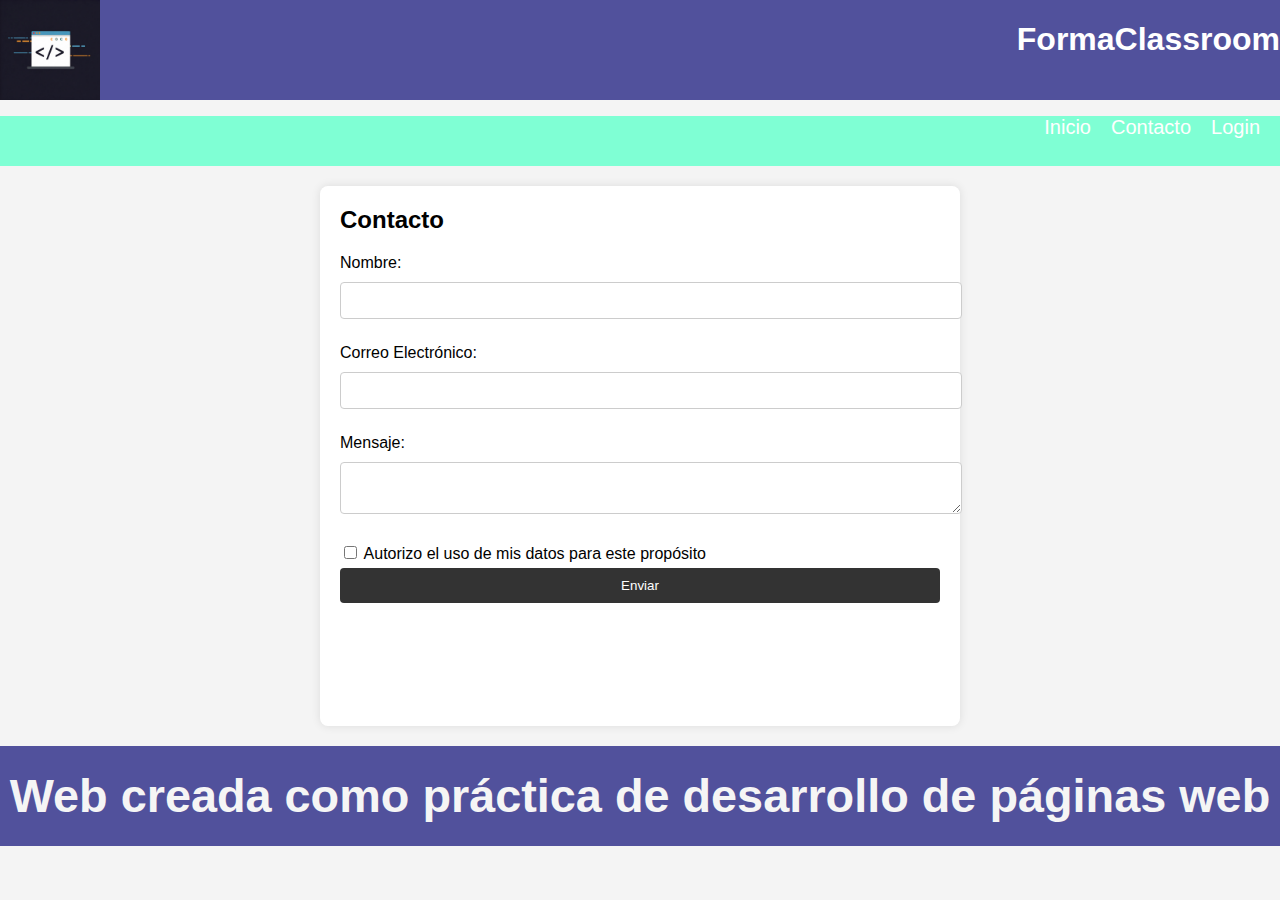
==== contacto.html @ ebca7aa5 "Avance login" ====
<!DOCTYPE html>
<html lang="es">

<head>
    <meta charset="UTF-8">
    <meta name="viewport" content="width=device-width, initial-scale=1.0">
    <title>Contacto</title>
    <link rel="stylesheet" href="css/contacto.css">
</head>

<body>
    <header>
        <img id=logo src="img/Logo3.jpeg" alt="Logo web2">
        <h1>FormaClassroom</h1>
    </header>
    <nav>
        <ul>
            <li><a href="index.html">Inicio</a></li>
            <li><a href="contacto.html">Contacto</a></li>
            <li><a href="login.html">Login</a></li>
        </ul>
    </nav>

    <section class="contact">
        <h2>Contacto</h2>
        <form action="/submit" method="post">
            <label for="name">Nombre:</label>
            <input type="text" id="name" name="name" required>

            <label for="email">Correo Electrónico:</label>
            <input type="email" id="email" name="email" required>

            <label for="message">Mensaje:</label>
            <textarea id="message" name="message" required></textarea>
            <label for="authorization" class="checkbox-label"> <input type="checkbox" id="autorizacion"
                    name="authorization" required> Autorizo el uso de mis datos para este propósito </label>

            <button id="btnEnviar" disabled>Enviar</button>
        </form>
    </section>
    <script src="js/contacto.js"></script>

    <footer class="pie_de_pagina">
        <h3>Web creada como práctica de desarrollo de páginas web</h3>

    </footer>
</body>

</html>
---- css/contacto.css ----
/* styles.css */
body {
    font-family: Arial, sans-serif;
    margin: 0;
    padding: 0;
    background-color: #f4f4f4;
}

header {
    color: white;
    height: 100px;
    display: flex;
    justify-content: space-between;
    background-color: rgb(81, 81, 156);
}


nav {
    background-color: aquamarine;
    height: 50px;
}

nav ul {
    display: flex;
    /*hijos uno al lado del otro*/
    justify-content: right;
    list-style-type: none;
    /*Para quitar los puntos o los números de las listas*/
}

nav ul li {
    margin-right: 20px;
    font-size: 20px;
}

nav ul li a {
    color: white;
    text-decoration: none;
}

nav ul li a:hover {
    text-decoration: underline;
}
section{
    height: 500px;
}

.contact {
    margin: 20px auto;
    padding: 20px;
    width: 80%;
    max-width: 600px;
    background-color: white;
    border-radius: 8px;
    box-shadow: 0 0 10px rgba(0, 0, 0, 0.1);
}

.contact h2 {
    margin-top: 0;
}

.contact label {
    display: block;
    margin: 10px 0 5px;
}

.contact input[type="text"],
.contact input[type="email"],
.contact textarea {
    width: 100%;
    padding: 10px;
    margin: 5px 0 15px;
    border: 1px solid #ccc;
    border-radius: 4px;
}

.contact button {
    display: block;
    width: 100%;
    padding: 10px;
    background-color: #333;
    color: white;
    border: none;
    border-radius: 4px;
    cursor: pointer;
}

.contact button:hover {
    background-color: #555;
}

footer {
    height: 100px;
}
.pie_de_pagina {
    display: flex;
    justify-content: center;
    align-items: center;
    background-color: rgb(81, 81, 156);
    font-size: 40px;
    color: whitesmoke;
}

.pie_de_pagina h3 {
    border: none;
}
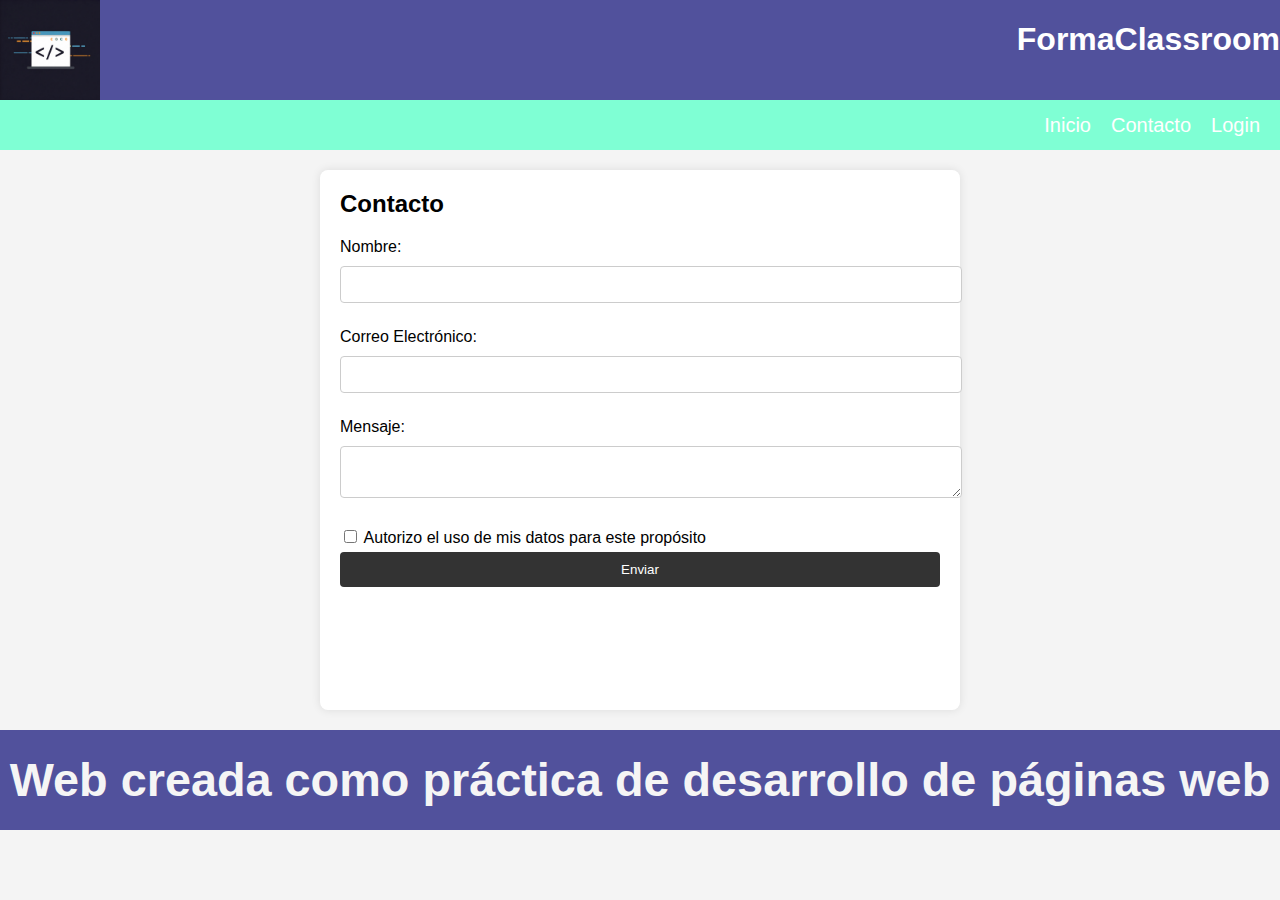
==== commit 22777db7: "arreglar main" ====
--- a/contacto.html
+++ b/contacto.html
@@ -15,9 +15,9 @@
     </header>
     <nav>
         <ul>
-            <li><a href="index.html">Inicio</a></li>
+            <li><a href="index.php">Inicio</a></li>
             <li><a href="contacto.html">Contacto</a></li>
-            <li><a href="login.html">Login</a></li>
+            <li><a href="login.php">Login</a></li>
         </ul>
     </nav>
 
--- a/css/contacto.css
+++ b/css/contacto.css
@@ -14,23 +14,29 @@
     background-color: rgb(81, 81, 156);
 }
 
-
 nav {
+    display: flex;
+    justify-content: flex-end;
+    align-items: center;
     background-color: aquamarine;
     height: 50px;
+    display: flex;
+    align-items: center;
+    justify-content: right;
 }
 
 nav ul {
     display: flex;
     /*hijos uno al lado del otro*/
-    justify-content: right;
     list-style-type: none;
     /*Para quitar los puntos o los números de las listas*/
+
 }
 
 nav ul li {
     margin-right: 20px;
     font-size: 20px;
+    align-items: center;
 }
 
 nav ul li a {
@@ -41,7 +47,8 @@
 nav ul li a:hover {
     text-decoration: underline;
 }
-section{
+
+section {
     height: 500px;
 }
 
@@ -92,6 +99,7 @@
 footer {
     height: 100px;
 }
+
 .pie_de_pagina {
     display: flex;
     justify-content: center;
@@ -103,4 +111,4 @@
 
 .pie_de_pagina h3 {
     border: none;
-}
+}